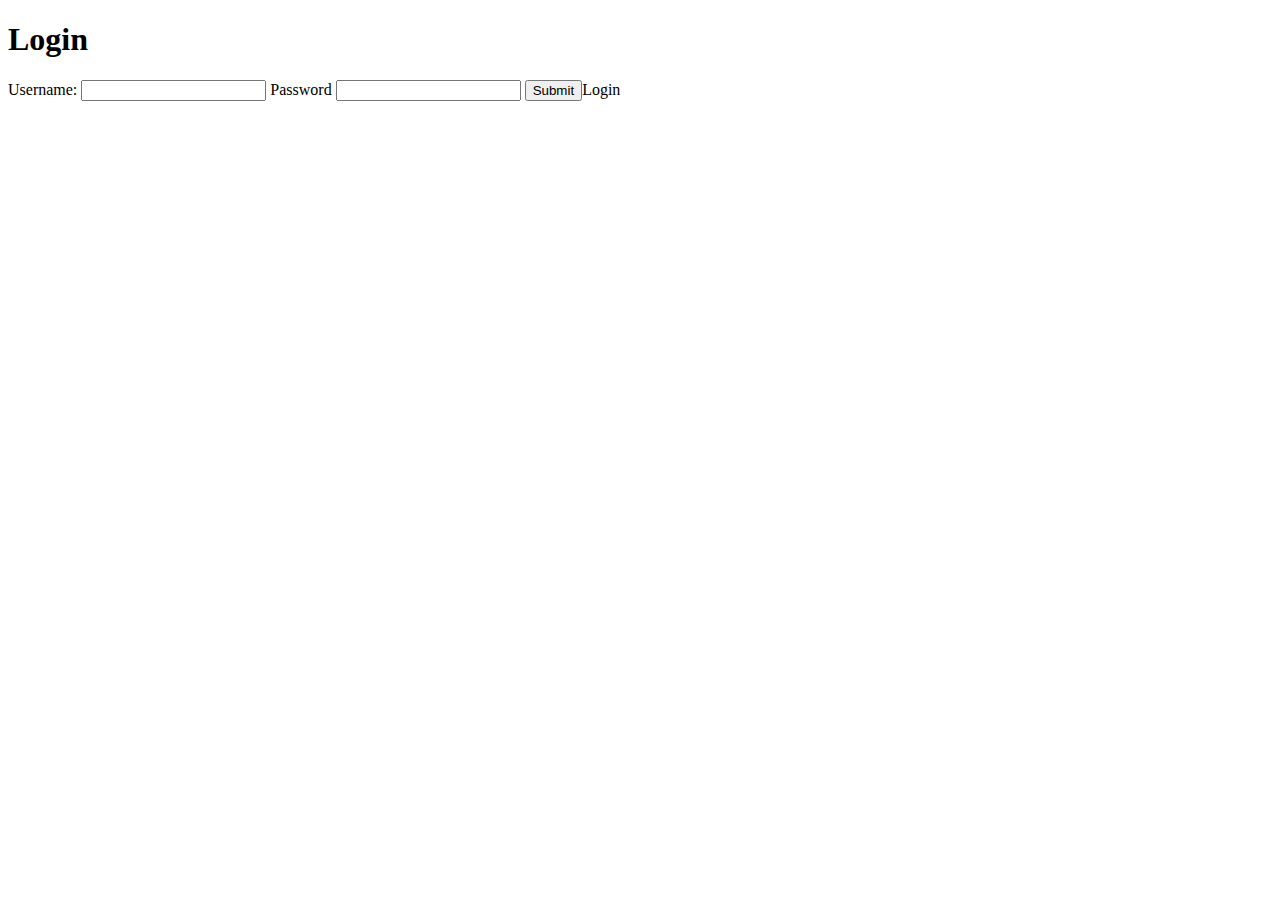
==== templates/login.html @ e3c72802 "Basic login" ====
<!DOCTYPE html>
<html lang="es">

<head>
   <title>Camera login</title>
   <meta charset="utf-8">
   <meta http-equiv="X-UA-Compatible" content="IE=edge">
   <meta name="viewport" content="width=device-width, initial-scale=1">
   <link rel="stylesheet" type="text/css" media="screen" href="{{url_for('static', filename='style.css')}}">
   <link rel="stylesheet" href="https://use.fontawesome.com/releases/v5.8.2/css/all.css" integrity="sha384-oS3vJWv+0UjzBfQzYUhtDYW+Pj2yciDJxpsK1OYPAYjqT085Qq/1cq5FLXAZQ7Ay" crossorigin="anonymous">
   <script src="https://ajax.googleapis.com/ajax/libs/jquery/3.3.1/jquery.min.js"></script>
</head>

<body>
	<header>
		<h1>Login</h1>
	</header>
    <main>
		<form action="/login" method="POST">
            <label for="username">Username:</label>
            <input type="text" name="username">
            <label for="password">Password</label>
            <input type="password" name="password">
            <input type="submit">Login</input>
        </form>
</body>
</html>
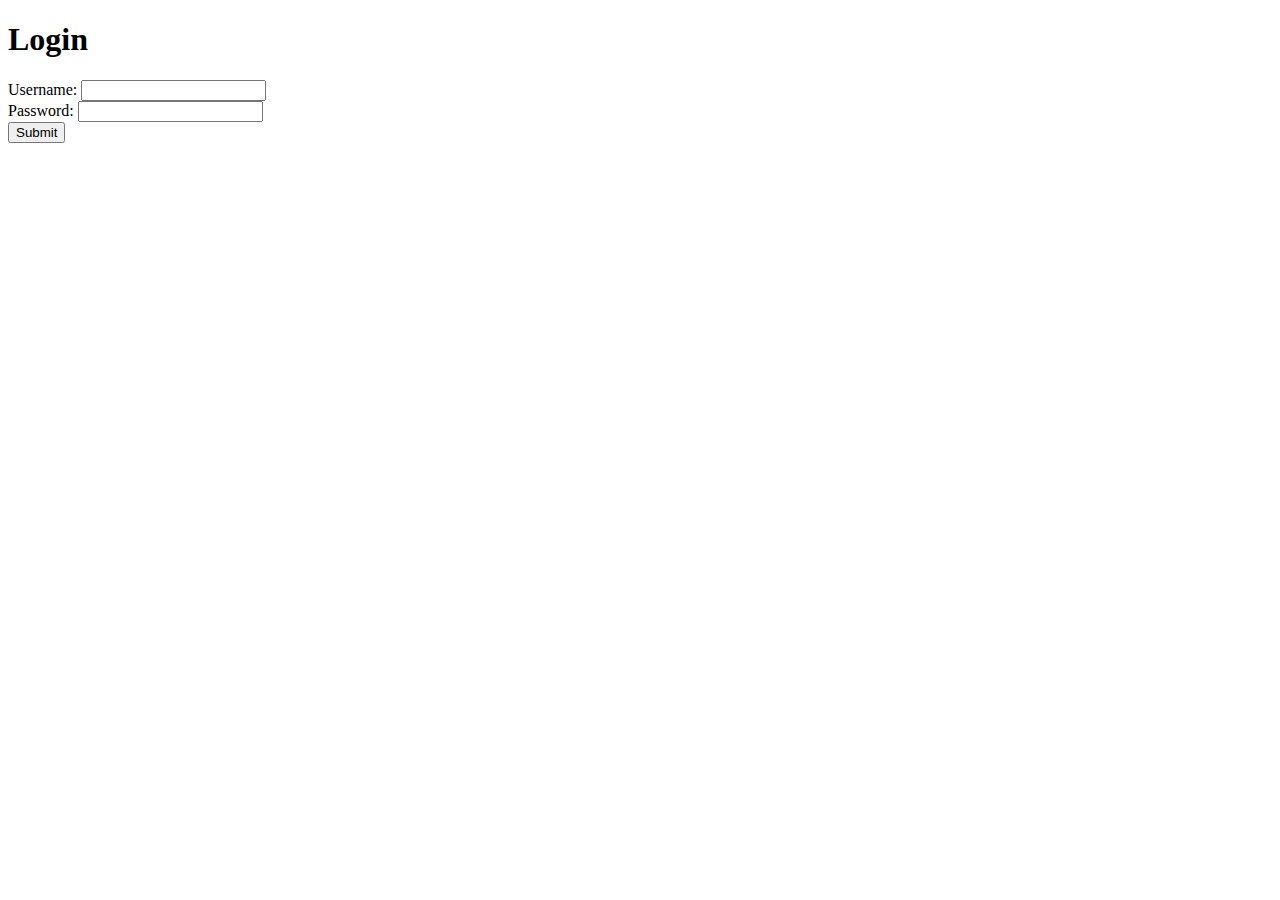
==== commit f180850d: "Fixing bugs" ====
--- a/templates/login.html
+++ b/templates/login.html
@@ -16,12 +16,20 @@
 		<h1>Login</h1>
 	</header>
     <main>
-		<form action="/login" method="POST">
-            <label for="username">Username:</label>
-            <input type="text" name="username">
-            <label for="password">Password</label>
-            <input type="password" name="password">
-            <input type="submit">Login</input>
-        </form>
+        <div class="formWrapper">
+            <form action="/login" method="POST">
+                <div class="formControl">
+                    <label for="username">Username:</label>
+                    <input type="text" name="username">
+                </div>
+                <div class="formControl">
+                    <label for="password">Password:</label>
+                    <input type="password" name="password">
+                </div>
+                <div class="formControl">
+                    <input type="submit">
+                </div>
+            </form>
+        </div>
 </body>
 </html>